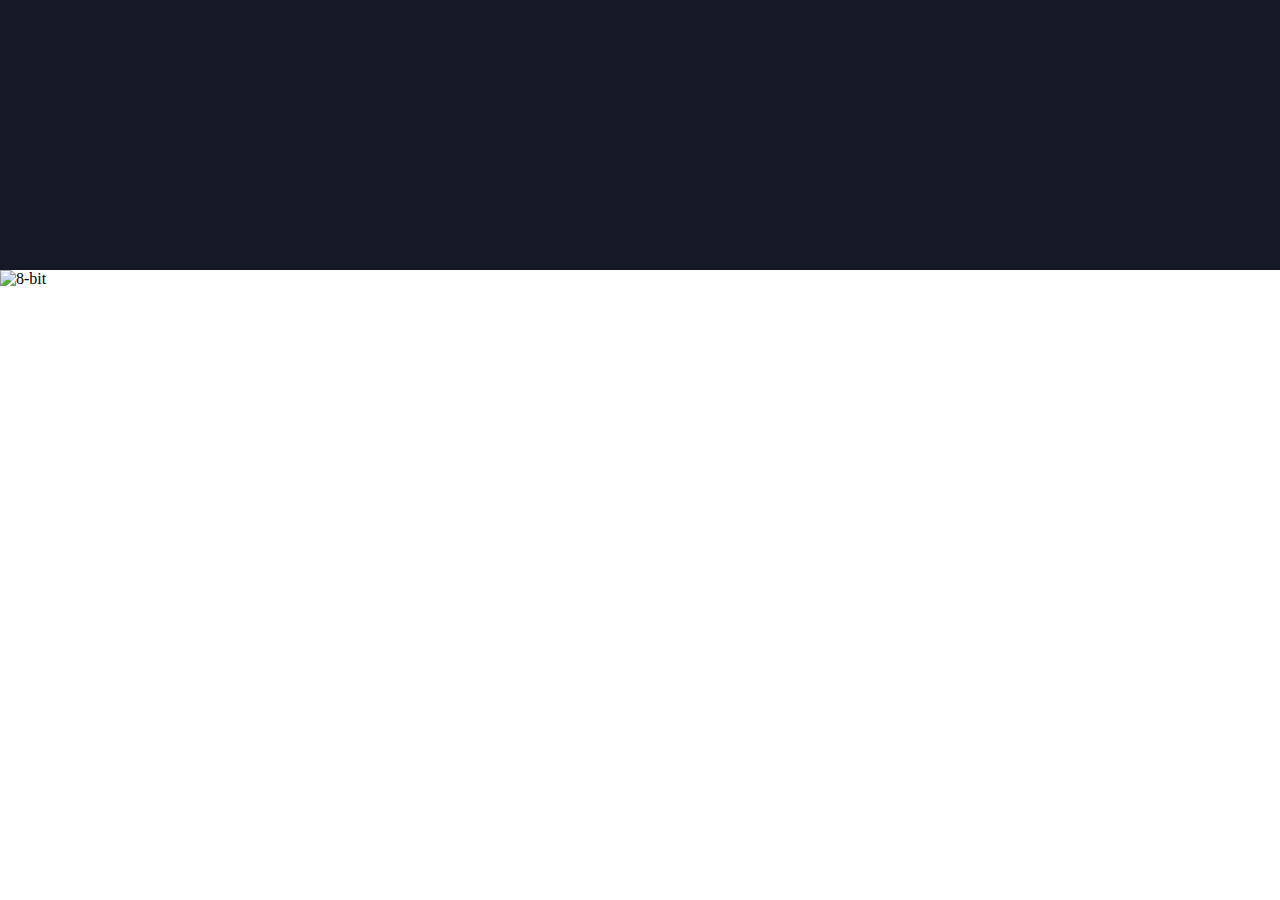
==== gameIntro.html @ 2ca09df5 "fade in function with start button" ====
<!DOCTYPE html>
<html lang="en">
<head>
    <meta charset="UTF-8">
    <meta http-equiv="X-UA-Compatible" content="IE=edge">
    <meta name="viewport" content="width=device-width, initial-scale=1.0">
    <link rel="stylesheet" href="./main.css">
</head>
<body>
    <div id="backgroundImage"></div>
    // image from itch.io https://edermunizz.itch.io/free-pixel-art-forest
    <img id="mainImage"src="https://img.itch.zone/aW1hZ2UvMTIxNjU4LzU2MDQxMC5wbmc=/original/hCUwLQ.png" alt="8-bit">
    </script>
     <script src="./index.js"></script>  
</body>
---- main.css ----
html {
    overflow: hidden;
}

#backgroundImage{
    position: absolute;
    background-color: #151826;
    top: 0;
    left: 0;
    width: 100%;
    height: 30%;
    z-index: 2;
}
#backgroundImage-2 {
    position: absolute;
    background-color: #026493;
    top: 0;
    left: 0;
    width: 100%;
    height: 20%;
    z-index: 7;
}

#mainImage {
    position: absolute;
    top: 30%;
    left: 0%;
    width: 100%;
    z-index: -2;
}


#level-1 {
    position: absolute;
    top: 9.4%;
    left: -2%;
    width: 105%;
    height: 100%;
    z-index: -2;
}


.playableCharacter {

    position: absolute;
    z-index: 1;
    top: 67%;
    left: 0%;
    mix-blend-mode: difference;
}

.nonplayableCharacter {

    position: absolute;
    top: 60%;
    left: 80%;
    transform: scaleX(-1) ;
    width: 20%;
}

.playableCharacterSwing {

    position: absolute;
    top: 67%;
    left: 0%;
}

#startButton {

    position: absolute;
    z-index: 5;
    font-family: 'Foldit', cursive;
    font-family: 'Press Start 2P', cursive;;
    top: 70%;
    left: 727.25px;
    border-color: none;
    background-color: lightgray;
}

#startButton:hover, #gameButton:hover {
    background-color: rgb(137, 137, 137);
}

#gameButton {
    position: absolute;
    z-index: 6;
    font-family: 'Press Start 2P', cursive;
    top: 80%;
    left: 700.42px;
    border-color: none;
    background-color: lightgrey;


}

 p:not(:nth-child(2)) {
    position: absolute;
    z-index: 4;
    color: aliceblue;
    font-size: 5em;
    top: 10%;
    left: 40%;
    font-family: 'Fredericka the Great', cursive;
    /*font-family: 'Megrim', cursive;*/
}

#endPortal:not(:nth-child(4)) {
    position: absolute;
    z-index: 4;
    color: aliceblue;
    font-size: 5em;
    top: 10%;
    left: 56.5%;
    font-family: 'Fredericka the Great', cursive;
}
 #trianglePortal {
        position: absolute;
        z-index: 4;
        color: aliceblue;
        font-size: 6em;
        top: 6.5%;
        left: 51.75%;
        font-family: 'Megrim', cursive;
    }

#leftBtn {
    position: absolute;
    z-index: 7;
    top:25%;
    left: 74%;
    width: 3%;
}

#upBtn {
    position: absolute;
    z-index: 7;
    top: 20%;
    left: 77%;
    width: 3%;
}

#rightBtn {
    position: absolute;
    z-index: 7;
    top: 25%;
    left: 80%;
    width: 3%;
}

#downBtn {
    position: absolute;
    z-index: 7;
    top: 30%;
    left: 77%;
    width: 3%;
}

#gameInstructions-container {
    position: absolute;
    z-index: 8;
    background-color: black;
    top: 20%;
    left: 24%;
    width: 55%;
    height: 50%;
}

header {
    text-align: center;
    color: white;
    padding-top: 3%;
    font-family: 'Press Start 2P', cursive;
    font-size: small;
}

#gameInstructions-info {
    color: white;
    text-align: center;
    font-family: 'Press Start 2P', cursive;
    font-size: small;
   line-height: 27px;
}


#backBtn {
    position: absolute;
    z-index: 10;
    top: 75%;
    left: 76%;
    width: 3%;
}

#backBtn-playerScreen {

    position: absolute;
    z-index: 9;
    top: 5%;
    left: 95%;
    width: 3%;

}

#backgroundImage-3 {
    position: absolute;
    background-color: rgb(53, 45, 77);
    top: 0;
    left: 0;
    width: 100%;
    height: 8%;
    z-index: 7;
}

#backgroundImage-4 {
    position: absolute;
    background-color:  rgb(34, 40, 44);
    top: 92.1%;
    left: 0;
    width: 100%;
    height: 8%;
    z-index: 7;
}

#level-2 {
    position: absolute;
    top: 8%;
    left: -2%;
    width: 105%;
    height: 170%;
    z-index: -2;
}

 .title-container-transition {
    transition: opacity 1s;

  }

 .title-container-transition.fade-out {  
    opacity: 0;
 }
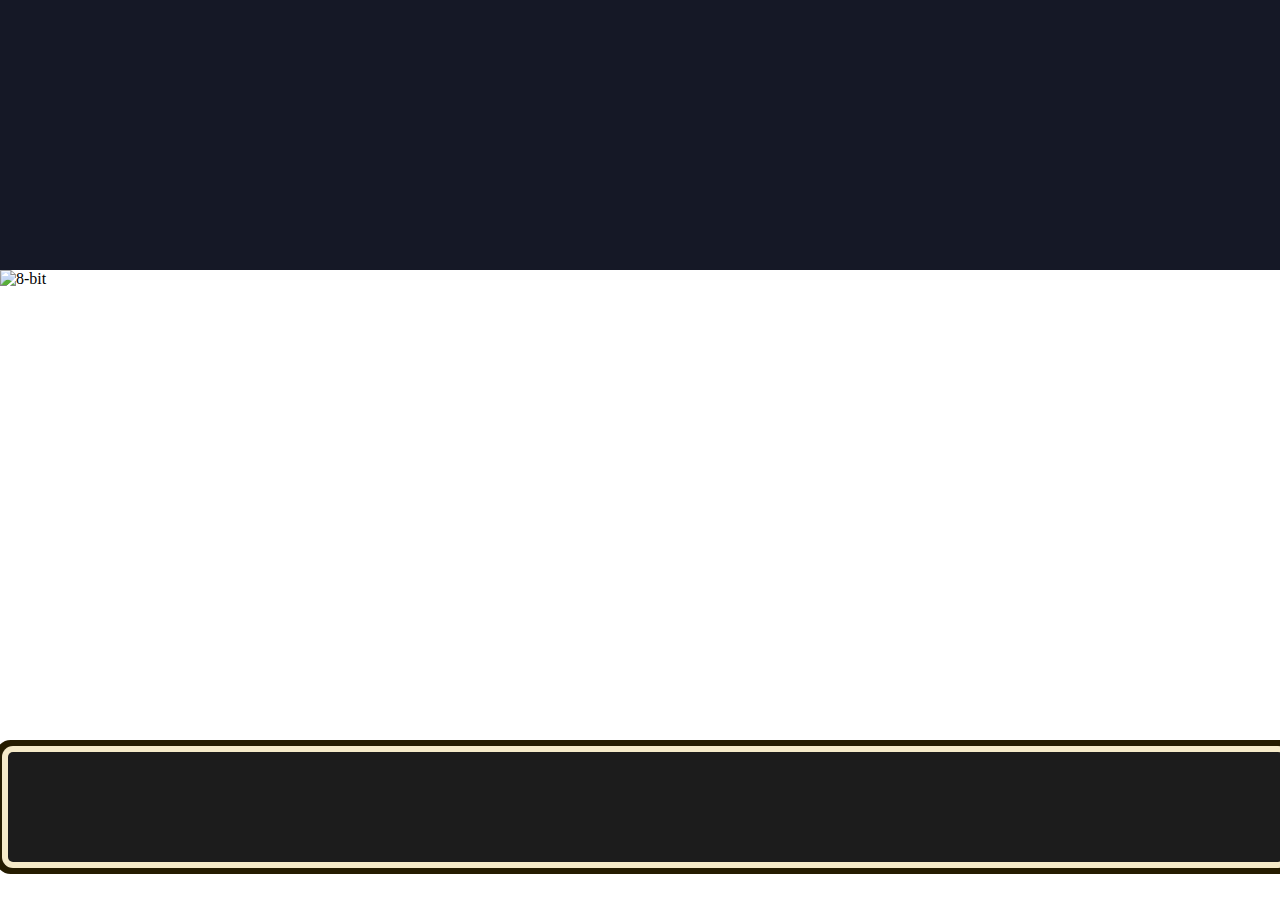
==== commit 99041fe3: "added and positioned dialouge text box for gameIntro page" ====
--- a/gameIntro.html
+++ b/gameIntro.html
@@ -7,6 +7,7 @@
     <link rel="stylesheet" href="./main.css">
 </head>
 <body>
+    <div id="dialog"></div>
     <div id="backgroundImage"></div>
     // image from itch.io https://edermunizz.itch.io/free-pixel-art-forest
     <img id="mainImage"src="https://img.itch.zone/aW1hZ2UvMTIxNjU4LzU2MDQxMC5wbmc=/original/hCUwLQ.png" alt="8-bit">
--- a/main.css
+++ b/main.css
@@ -236,4 +236,65 @@
 
  .title-container-transition.fade-out {  
     opacity: 0;
- }+ }
+
+ #dialog {
+    height: 70px;
+    background: #1c1c1c;
+    border-radius: 5px;
+    box-shadow: 0 0 0 6px #F5EAC8, 0 0 0 12px #251C00;
+    color: #F5EAC8;
+    font-family: Arial;
+    font-size: 18px;
+    font-weight: bold;
+    padding: 20px 20px 20px 20px;
+    position: relative;
+    text-transform: uppercase;
+    word-spacing: 3px;
+    position: absolute;
+    width: 96.5%;
+    z-index: 16;
+    top: 83.5%;
+  }
+
+@-webkit-keyframes arrow_anim {
+   from { margin-top: 58px; }
+     to { margin-top: 67px; }
+}
+
+@-moz-keyframes arrow_anim {
+   from { margin-top: 58px; }
+     to { margin-top: 67px; }
+}
+
+@-ms-keyframes arrow_anim {
+   from { margin-top: 58px; }
+     to { margin-top: 67px; }
+}
+
+@-o-keyframes arrow_anim {
+   from { margin-top: 58px; }
+     to { margin-top: 67px; }
+}
+
+@keyframes arrow_anim {
+   from { margin-top: 58px; }
+     to { margin-top: 67px; }
+}
+
+#arrow {
+	border-left: 10px solid transparent;
+	border-right: 10px solid transparent;
+	border-top: 10px solid red;
+  height: 0; 
+  margin: 60px 0px 0px 360px;
+  position: absolute;
+  width: 0; 
+  z-index: 17;
+  
+  -webkit-animation: arrow_anim .3s steps(3) infinite;
+  -moz-animation: arrow_anim .3s steps(3) infinite;
+  -ms-animation: arrow_anim .3s steps(3) infinite;
+  -o-animation: arrow_anim .3s steps(3) infinite;
+  animation: arrow_anim .3s steps(3) infinite;
+}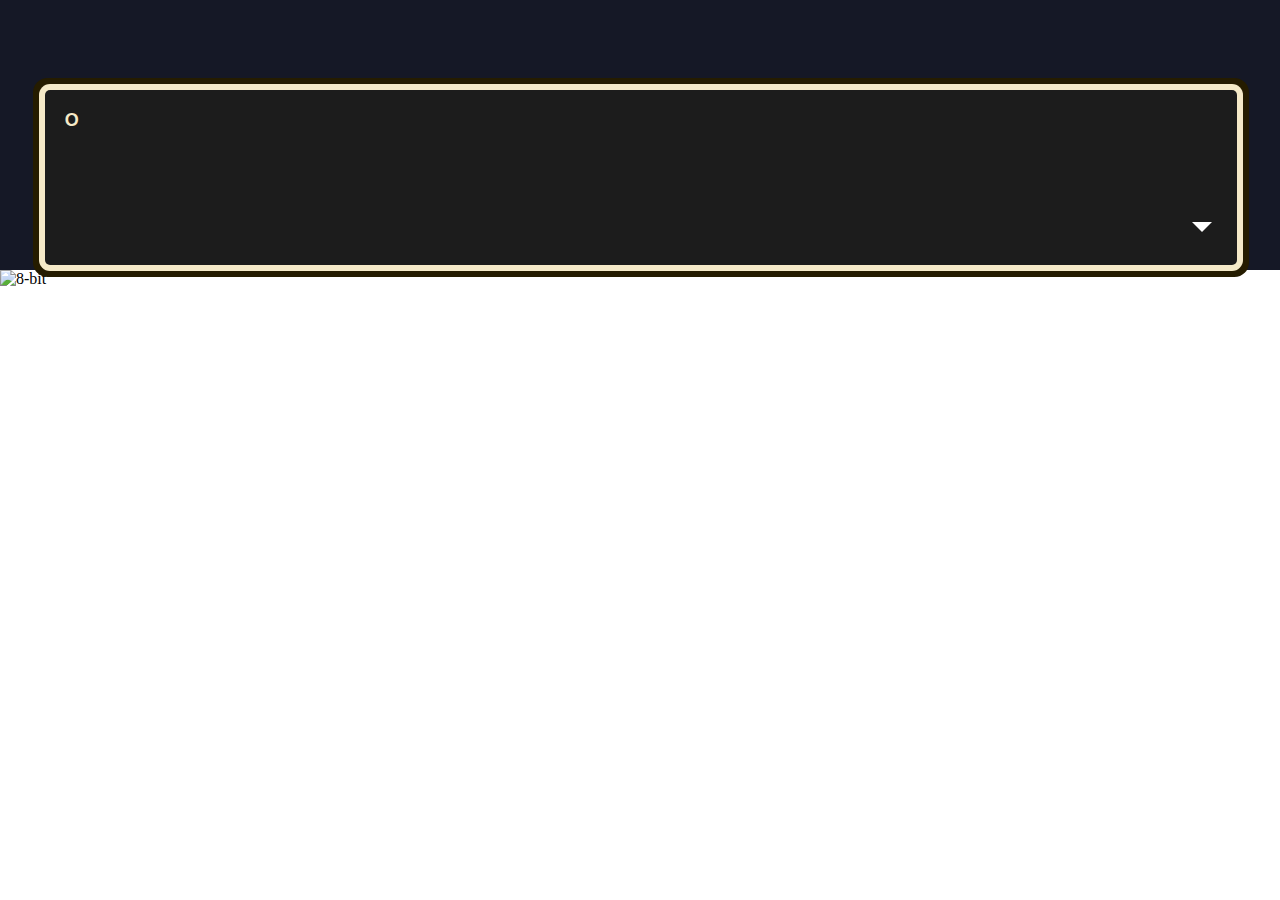
==== commit 65474dbd: "added dialouge for gameintro page array and functions" ====
--- a/gameIntro.html
+++ b/gameIntro.html
@@ -7,10 +7,11 @@
     <link rel="stylesheet" href="./main.css">
 </head>
 <body>
-    <div id="dialog"></div>
+    <div class="dialog"></div>
+    <div id="arrow"></div>
     <div id="backgroundImage"></div>
     // image from itch.io https://edermunizz.itch.io/free-pixel-art-forest
     <img id="mainImage"src="https://img.itch.zone/aW1hZ2UvMTIxNjU4LzU2MDQxMC5wbmc=/original/hCUwLQ.png" alt="8-bit">
     </script>
-     <script src="./index.js"></script>  
+     <script src="dialouge.js"></script>  
 </body>--- a/main.css
+++ b/main.css
@@ -238,7 +238,7 @@
     opacity: 0;
  }
 
- #dialog {
+ .dialog {
     height: 70px;
     background: #1c1c1c;
     border-radius: 5px;
@@ -252,9 +252,11 @@
     text-transform: uppercase;
     word-spacing: 3px;
     position: absolute;
-    width: 96.5%;
+    width: 90%;
+    height: 15%;
     z-index: 16;
-    top: 83.5%;
+    top: 10%;
+    left: 3.5%
   }
 
 @-webkit-keyframes arrow_anim {
@@ -285,16 +287,28 @@
 #arrow {
 	border-left: 10px solid transparent;
 	border-right: 10px solid transparent;
-	border-top: 10px solid red;
+	border-top: 10px solid rgb(255, 255, 255);
   height: 0; 
   margin: 60px 0px 0px 360px;
   position: absolute;
   width: 0; 
   z-index: 17;
+  top: 18%;
+  left: 65%;
   
   -webkit-animation: arrow_anim .3s steps(3) infinite;
   -moz-animation: arrow_anim .3s steps(3) infinite;
   -ms-animation: arrow_anim .3s steps(3) infinite;
   -o-animation: arrow_anim .3s steps(3) infinite;
   animation: arrow_anim .3s steps(3) infinite;
-}+}
+
+.dialog span {
+    opacity: 0;
+ }
+ .dialog span.revealed {
+    opacity: 1;
+ }
+ 
+ 
+ /* Demo styles */
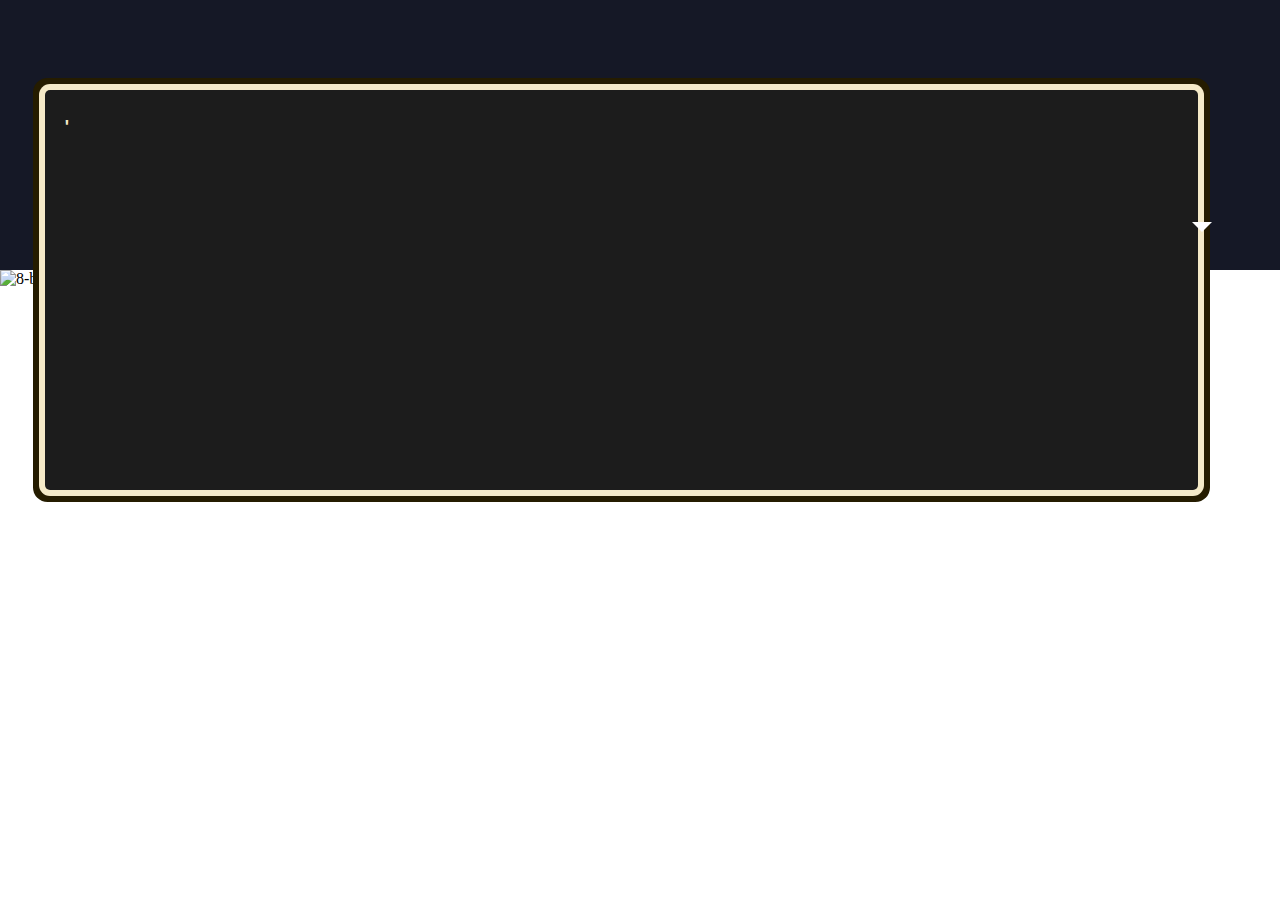
==== commit 95799f6c: "added second half of dialouge" ====
--- a/gameIntro.html
+++ b/gameIntro.html
@@ -9,9 +9,12 @@
 <body>
     <div class="dialog"></div>
     <div id="arrow"></div>
+    <button id="arrowBtn"></button>
     <div id="backgroundImage"></div>
     // image from itch.io https://edermunizz.itch.io/free-pixel-art-forest
     <img id="mainImage"src="https://img.itch.zone/aW1hZ2UvMTIxNjU4LzU2MDQxMC5wbmc=/original/hCUwLQ.png" alt="8-bit">
+    <audio id="audio-3" audio loop src="./GameMusic_ForestTheme_24.mp3"></audio>
+
     </script>
      <script src="dialouge.js"></script>  
 </body>--- a/main.css
+++ b/main.css
@@ -238,7 +238,7 @@
     opacity: 0;
  }
 
- .dialog {
+ .dialog, .dialog2 {
     height: 70px;
     background: #1c1c1c;
     border-radius: 5px;
@@ -251,9 +251,10 @@
     position: relative;
     text-transform: uppercase;
     word-spacing: 3px;
-    position: absolute;
-    width: 90%;
-    height: 15%;
+    line-height: 35px;
+    position: absolute;
+    width: 87%;
+    height: 40%;
     z-index: 16;
     top: 10%;
     left: 3.5%
@@ -310,5 +311,17 @@
     opacity: 1;
  }
  
- 
+ #arrowBtn, #arrowBtn2 {
+    background-color: transparent;
+    border: transparent;
+    top: 25.4%;
+    left: 88.4%;
+    position: absolute;
+    z-index: 17;
+    width: 1.5%;
+    height: 3%;
+
+
+
+ }
  /* Demo styles */
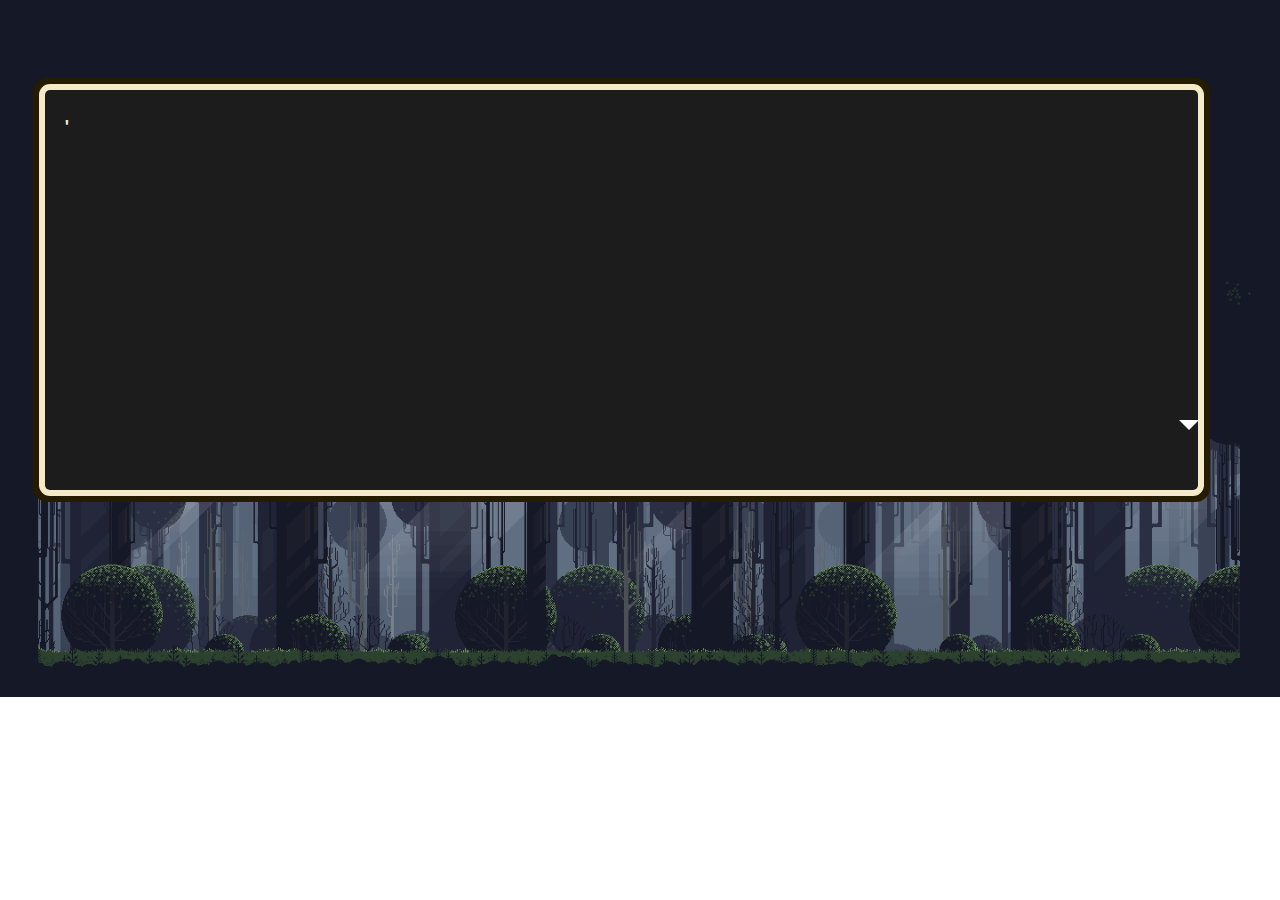
==== commit 8e8dfdfd: "added audio to winning page" ====
--- a/gameIntro.html
+++ b/gameIntro.html
@@ -12,7 +12,7 @@
     <button id="arrowBtn"></button>
     <div id="backgroundImage"></div>
     // image from itch.io https://edermunizz.itch.io/free-pixel-art-forest
-    <img id="mainImage"src="https://img.itch.zone/aW1hZ2UvMTIxNjU4LzU2MDQxMC5wbmc=/original/hCUwLQ.png" alt="8-bit">
+    <img id="mainImage"src="./forest.png" alt="8-bit">
     <audio id="audio-3" audio loop src="./GameMusic_ForestTheme_24.mp3"></audio>
 
     </script>
--- a/main.css
+++ b/main.css
@@ -28,6 +28,15 @@
     width: 100%;
     z-index: -2;
 }
+
+#mainImage2 {
+    position: absolute;
+    top: -40%;
+    left: -5%;
+    width: 110%;
+    z-index: 20;
+}
+
 
 
 #level-1 {
@@ -104,14 +113,26 @@
     /*font-family: 'Megrim', cursive;*/
 }
 
-#endPortal:not(:nth-child(4)) {
+.winning-header {
+    position: absolute;
+    z-index: 23;
+    color: rgb(255, 255, 255);
+    top: 35%;
+    left: 40%;
+    width: 100%;
+    font-size: 5em;
+    font-family: 'Fredericka the Great', cursive;
+    /*font-family: 'Megrim', cursive;*/
+}
+
+#endPortal:not(:nth-child(5)) {
     position: absolute;
     z-index: 4;
     color: aliceblue;
-    font-size: 5em;
     top: 10%;
     left: 56.5%;
     font-family: 'Fredericka the Great', cursive;
+    font-size: 5em;
 }
  #trianglePortal {
         position: absolute;
@@ -193,10 +214,10 @@
 #backBtn-playerScreen {
 
     position: absolute;
-    z-index: 9;
-    top: 5%;
-    left: 95%;
-    width: 3%;
+    z-index: 21;
+    top: 94%;
+    left: 83%;
+    font-family: 'Press Start 2P', cursive;
 
 }
 
@@ -238,7 +259,7 @@
     opacity: 0;
  }
 
- .dialog, .dialog2 {
+ .dialog {
     height: 70px;
     background: #1c1c1c;
     border-radius: 5px;
@@ -260,6 +281,29 @@
     left: 3.5%
   }
 
+  .dialog2 {
+    height: 70px;
+    background: #1c1c1c;
+    border-radius: 5px;
+    box-shadow: 0 0 0 6px #F5EAC8, 0 0 0 12px #251C00;
+    color: #F5EAC8;
+    font-family: Arial;
+    font-size: 14px;
+    font-weight: bold;
+    padding: 15px 20px 20px 20px;
+    position: relative;
+    text-transform: uppercase;
+    word-spacing: 3px;
+    line-height: 27px;
+    position: absolute;
+    width: 87%;
+    height: 11.5%;
+    z-index: 16;
+    top: 82%;
+    left: 3.5%
+  }
+
+  /*arrow animation https://codepen.io/ashimiro/pen/XWwoNG*/
 @-webkit-keyframes arrow_anim {
    from { margin-top: 58px; }
      to { margin-top: 67px; }
@@ -294,8 +338,8 @@
   position: absolute;
   width: 0; 
   z-index: 17;
-  top: 18%;
-  left: 65%;
+  top: 40%;
+  left: 64%;
   
   -webkit-animation: arrow_anim .3s steps(3) infinite;
   -moz-animation: arrow_anim .3s steps(3) infinite;
@@ -304,6 +348,25 @@
   animation: arrow_anim .3s steps(3) infinite;
 }
 
+#arrow2 {
+	border-left: 10px solid transparent;
+	border-right: 10px solid transparent;
+	border-top: 10px solid rgb(255, 255, 255);
+  height: 0; 
+  margin: 60px 0px 0px 360px;
+  position: absolute;
+  width: 0; 
+  z-index: 17;
+  top: 84.5%;
+  left: 66%;
+  
+  -webkit-animation: arrow_anim .3s steps(3) infinite;
+  -moz-animation: arrow_anim .3s steps(3) infinite;
+  -ms-animation: arrow_anim .3s steps(3) infinite;
+  -o-animation: arrow_anim .3s steps(3) infinite;
+  animation: arrow_anim .3s steps(3) infinite;
+}
+
 .dialog span {
     opacity: 0;
  }
@@ -311,11 +374,11 @@
     opacity: 1;
  }
  
- #arrowBtn, #arrowBtn2 {
+ #arrowBtn {
     background-color: transparent;
     border: transparent;
-    top: 25.4%;
-    left: 88.4%;
+    top: 48%;
+    left: 87.5%;
     position: absolute;
     z-index: 17;
     width: 1.5%;
@@ -324,4 +387,29 @@
 
 
  }
- /* Demo styles */
+
+ #arrowBtn2 {
+    background-color: transparent;
+    border: transparent;
+    top: 43%;
+    left: 12%;
+    position: absolute;
+    z-index: 17;
+    width: 12%;
+    height: 36%;
+
+ }
+
+ 
+ #arrowBtn3 {
+    background-color: transparent;
+    border: transparent;
+    top: 18%;
+    left: 86%;
+    position: absolute;
+    z-index: 17;
+    width: 2%;
+    height: 5%;
+
+ }
+
